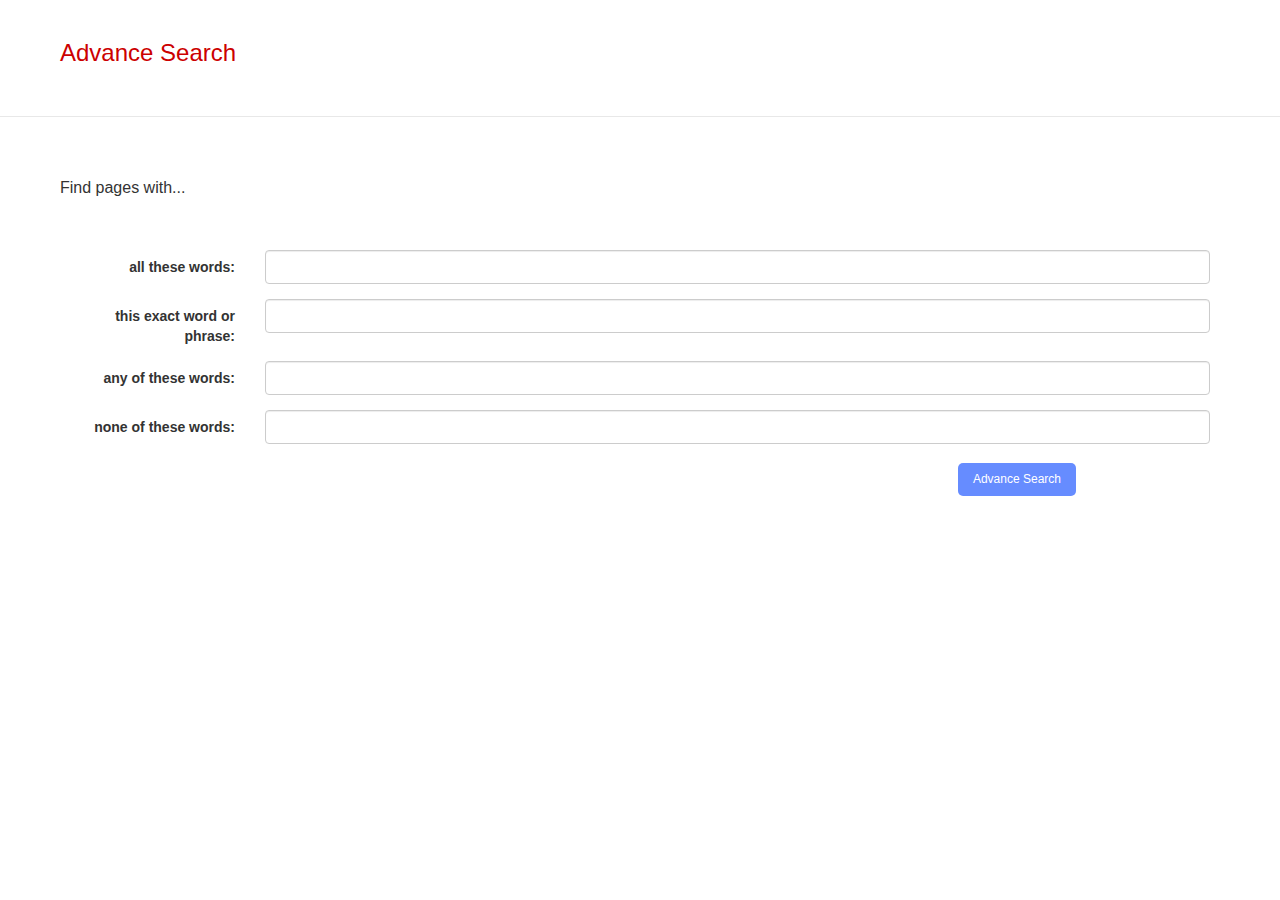
==== GoogleSearch/advanced.html @ 116218d1 "first snap" ====
<!DOCTYPE html>
<html lang="en" dir="ltr">
  <head>
    <meta charset="utf-8">
    <title>Google Advanced Search</title>
    <link rel="stylesheet" href="styles.css">
     <link rel="stylesheet" href="https://maxcdn.bootstrapcdn.com/bootstrap/3.4.1/css/bootstrap.min.css">
  </head>
  <body>
    <h3 style="color:#cc0000; font-family: Arial, Helvetica, sans-serif;  margin-left: 60px ; margin-top:40px">Advance Search</h3>
    <br>
    <hr style="height:0.5px;border-width:0;color:#E8E8E8;background-color:#E8E8E8"><br><br>
    <p   style="font-size: 16px;font-family: Arial, Helvetica, sans-serif; margin-left:60px;" >Find pages with...</p><br><br>
    <div class="container">
          <form  class="form-horizontal" action="https://google.com/search">
                  <div class="form-group">
                          <label for="all" class="control-label col-sm-2">all these words:</label>
                              <div class="col-sm-10">
                              <input class="form-control" type="text" id="all" name="as_q">
                            </div>
                    </div>
                        <div class="form-group">
                          <label class="control-label col-sm-2" for="exact">this exact word or phrase:</label>
                            <div class="col-sm-10">
                            <input class="form-control" type="text" id="exact"  name="as_epq" >
                          </div>
                        </div>
                      <div class="form-group">
                        <label class="control-label col-sm-2" for="any">any of these words:</label>
                        <div class="col-sm-10">
                        <input class="form-control" type="text" id ="any" name="as_oq" >
                      </div>
                      </div>
                    <div class="form-group">
                      <label class="control-label col-sm-2" for="none">none of these words:</label>
                    <div class="col-sm-10">
                      <input class="form-control" type="text" id="none" name="as_eq" >
                    </div>
                    </div>
                       <div class="adbutton">
                      <input class="adbtn" type="submit" value="Advance Search">
                    </div>
            </div>
          </form>
      </div>
    </body>
</html>
---- GoogleSearch/styles.css ----
.topright {
            position:fixed;
            top: 8px;
            right: 30px;
            font-size: 17px;
          }
.center {
          width: 828.364px;
          height: 200px;
          margin: 0;
          position: absolute;
          top: 20%;
          left: 55%;
          -ms-transform: translate(-50%, -50%);
          transform: translate(-50%, -50%);
}
.button {
  margin: 18px 60px 30px 140px;
  position: center;
}
.btn1{
   background-color: 	#E8E8E8;
   border: none;
   color: #808080;
   text-align: center;
   text-decoration: none;
   display: inline-block;
   font-size: 16px;
   margin: 10px;
   cursor: pointer;
   padding: 10px 25px;
   border-radius: 5px;
   align-items: center;
}

.btn2:hover{
  color:black;
  border: 0.3px groove #A0A0A0;
  border-radius: 5px;
}
.txt1{
  border-radius: 50px;
  background: white;
  padding: 10px 20px 10px 50px;
  width: 600px;
  height: 25px;
  border: 0.3px solid #E8E8E8;
  background-image: url('images/searchicon.png');
  background-position: 15px 12px;
  background-repeat: no-repeat;
  background-size:22px 22px;

}
.txt2:hover,focus{
    border-radius: 50px;
    box-shadow:1px 1px 8px 1px rgba(192,192,192,0.3), -1px -0.5px 8px 1px rgba(192,192,192,0.3);

}
.image{
  width:45%;
  height:auto;
  margin:80px 40px 0px 140px;
}
.textbutton{
  margin:10px;
}
a:link, a:visited {
  background-color: white;
  color: black;
  padding: 10px 10px;
  text-align: center;
  text-decoration: none;
  display: inline-block;
}
a:hover, a:active {
  text-decoration: underline;
}
.adbtn {
  background-color: #668cff;
  border: none;
  color: white;
  padding: 8px 15px;
  text-align: center;
  text-decoration: none;
  display: inline-block;
  font-size: 12px;
  margin: 4px 4px;
  cursor: pointer;
  border-radius: 5px;
  position: fixed;
  right: 200px;
}
.adbtn:hover{
  background-color: #6666ff;
}

.col-sm-2{

}
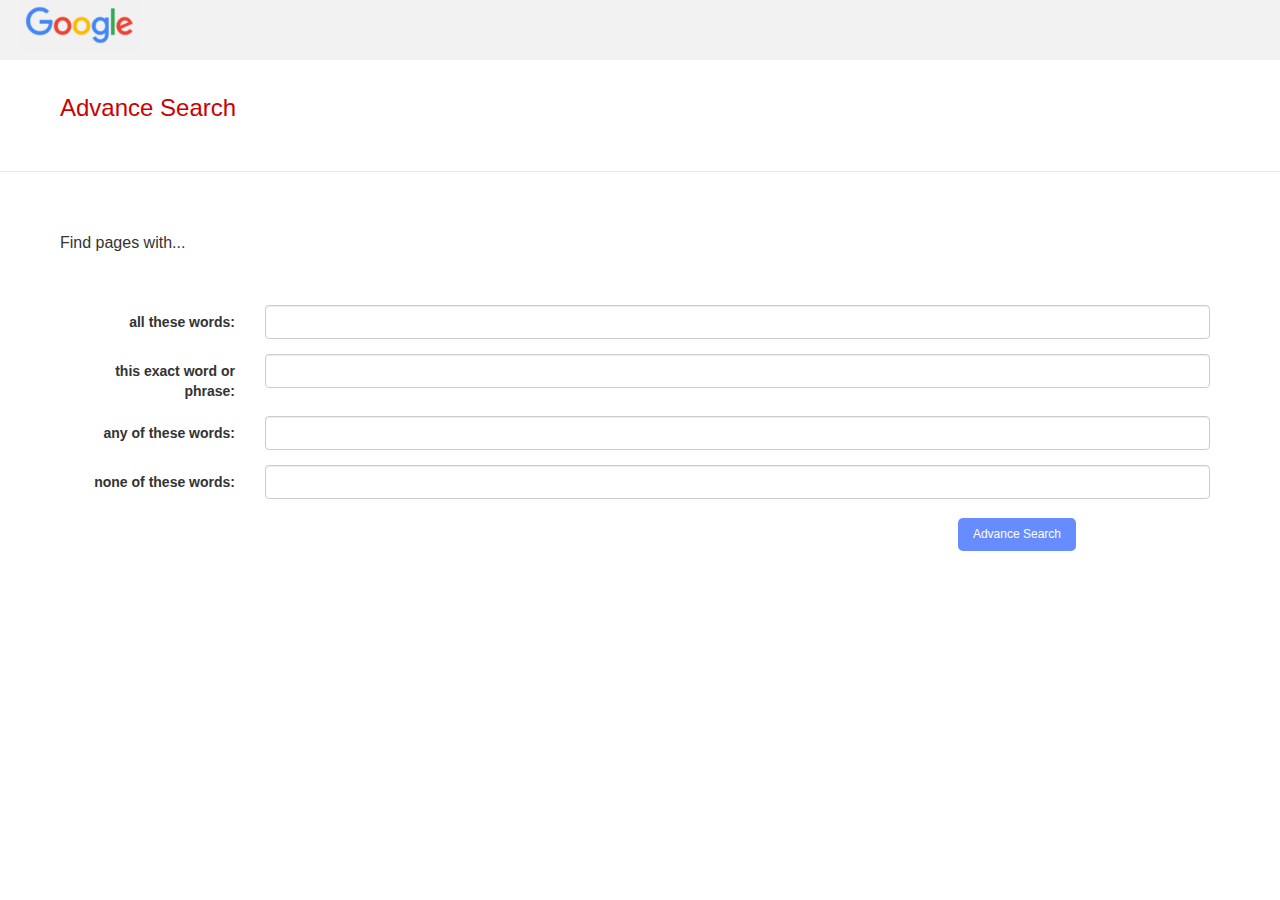
==== commit 62c0666a: "second shot" ====
--- a/GoogleSearch/advanced.html
+++ b/GoogleSearch/advanced.html
@@ -7,7 +7,10 @@
      <link rel="stylesheet" href="https://maxcdn.bootstrapcdn.com/bootstrap/3.4.1/css/bootstrap.min.css">
   </head>
   <body>
-    <h3 style="color:#cc0000; font-family: Arial, Helvetica, sans-serif;  margin-left: 60px ; margin-top:40px">Advance Search</h3>
+    <div style="background-color:#f2f2f2; height:60px;">
+     <p style="height:40px"> <a style="height:50px; width:120px; margin-left:20px;" class="logo" aria-label="Google"  href="index.html" > </a>  </p>
+    </div>
+    <h3 style="color:#cc0000; font-family: Arial, Helvetica, sans-serif;  margin-left: 60px ; margin-top:35px">Advance Search</h3>
     <br>
     <hr style="height:0.5px;border-width:0;color:#E8E8E8;background-color:#E8E8E8"><br><br>
     <p   style="font-size: 16px;font-family: Arial, Helvetica, sans-serif; margin-left:60px;" >Find pages with...</p><br><br>
--- a/GoogleSearch/styles.css
+++ b/GoogleSearch/styles.css
@@ -13,7 +13,7 @@
           left: 55%;
           -ms-transform: translate(-50%, -50%);
           transform: translate(-50%, -50%);
-}
+        }
 .button {
   margin: 18px 60px 30px 140px;
   position: center;
@@ -94,6 +94,9 @@
   background-color: #6666ff;
 }
 
-.col-sm-2{
+.logo{
+  background-image: url('images/logo.png');
 
+  background-repeat: no-repeat;
+  background-size:120px 50px;
 }
